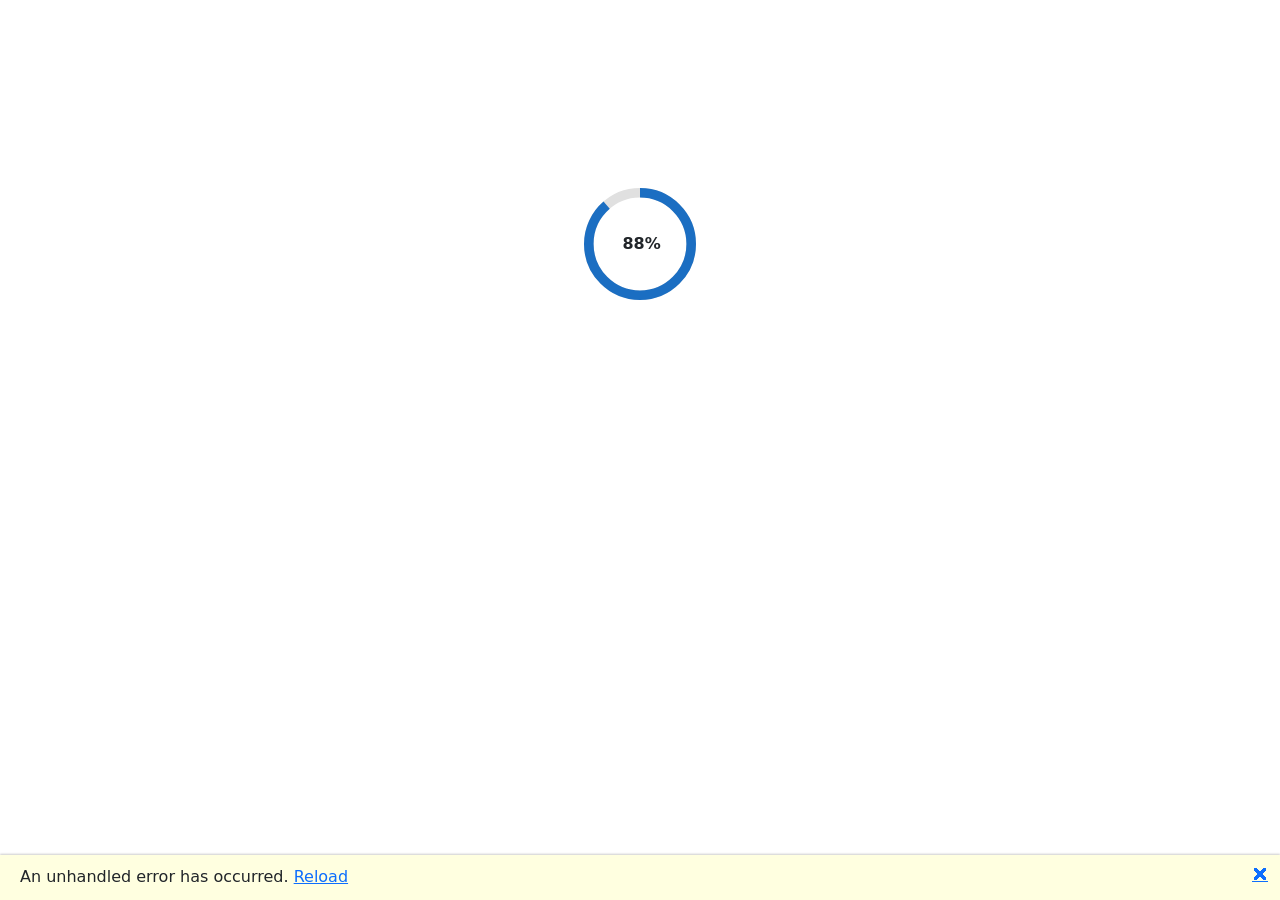
==== index.html @ a3293435 ".NoJekyll and base uri changed" ====
<!DOCTYPE html>
<html lang="en">

<head>
    <script type="text/javascript">
        // Single Page Apps for GitHub Pages
        // MIT License
        // https://github.com/rafgraph/spa-github-pages
        // This script checks to see if a redirect is present in the query string,
        // converts it back into the correct url and adds it to the
        // browser's history using window.history.replaceState(...),
        // which won't cause the browser to attempt to load the new url.
        // When the single page app is loaded further down in this file,
        // the correct url will be waiting in the browser's history for
        // the single page app to route accordingly.
        (function (l) {
            if (l.search[1] === '/') {
                var decoded = l.search.slice(1).split('&').map(function (s) {
                    return s.replace(/~and~/g, '&')
                }).join('?');
                window.history.replaceState(null, null,
                    l.pathname.slice(0, -1) + decoded + l.hash
                );
            }
        }(window.location))
    </script>
    <meta charset="utf-8" />
    <meta name="viewport" content="width=device-width, initial-scale=1.0" />
    <title>BeskyttelsesrumGUI</title>
    <base href="/Beskyttelsesrum" />
    <link rel="stylesheet" href="css/bootstrap/bootstrap.min.css" />
    <link rel="stylesheet" href="css/app.css" />
    <link rel="icon" type="image/png" href="favicon.png" />
    <link href="BeskyttelsesrumGUI.styles.css" rel="stylesheet" />
    <link href="https://cdn.jsdelivr.net/npm/bootstrap@5.3.2/dist/css/bootstrap.min.css" rel="stylesheet" integrity="sha384-T3c6CoIi6uLrA9TneNEoa7RxnatzjcDSCmG1MXxSR1GAsXEV/Dwwykc2MPK8M2HN" crossorigin="anonymous">
    <link href="https://cdn.jsdelivr.net/npm/bootstrap-icons@1.11.3/font/bootstrap-icons.min.css" rel="stylesheet" />
    <link href="_content/Blazor.Bootstrap/blazor.bootstrap.css" rel="stylesheet" />
</head>

<body>
    <div id="app">
        <svg class="loading-progress">
            <circle r="40%" cx="50%" cy="50%" />
            <circle r="40%" cx="50%" cy="50%" />
        </svg>
        <div class="loading-progress-text"></div>
    </div>

    <div id="blazor-error-ui">
        An unhandled error has occurred.
        <a href="" class="reload">Reload</a>
        <a class="dismiss">🗙</a>
    </div>
    <script src="_framework/blazor.webassembly.js"></script>
    <script src="https://cdn.jsdelivr.net/npm/bootstrap@5.3.2/dist/js/bootstrap.bundle.min.js" integrity="sha384-C6RzsynM9kWDrMNeT87bh95OGNyZPhcTNXj1NW7RuBCsyN/o0jlpcV8Qyq46cDfL" crossorigin="anonymous"></script>
    <script src="_content/Blazor.Bootstrap/blazor.bootstrap.js"></script>
</body>

</html>
---- css/app.css ----
html, body {
    font-family: 'Helvetica Neue', Helvetica, Arial, sans-serif;
}

h1:focus {
    outline: none;
}

a, .btn-link {
    color: #0071c1;
}

.btn-primary {
    color: #fff;
    background-color: #1b6ec2;
    border-color: #1861ac;
}

.btn:focus, .btn:active:focus, .btn-link.nav-link:focus, .form-control:focus, .form-check-input:focus {
  box-shadow: 0 0 0 0.1rem white, 0 0 0 0.25rem #258cfb;
}

.content {
    padding-top: 1.1rem;
}

.valid.modified:not([type=checkbox]) {
    outline: 1px solid #26b050;
}

.invalid {
    outline: 1px solid red;
}

.validation-message {
    color: red;
}

#blazor-error-ui {
    background: lightyellow;
    bottom: 0;
    box-shadow: 0 -1px 2px rgba(0, 0, 0, 0.2);
    display: none;
    left: 0;
    padding: 0.6rem 1.25rem 0.7rem 1.25rem;
    position: fixed;
    width: 100%;
    z-index: 1000;
}

    #blazor-error-ui .dismiss {
        cursor: pointer;
        position: absolute;
        right: 0.75rem;
        top: 0.5rem;
    }

.blazor-error-boundary {
    background: url([data-uri]) no-repeat 1rem/1.8rem, #b32121;
    padding: 1rem 1rem 1rem 3.7rem;
    color: white;
}

    .blazor-error-boundary::after {
        content: "An error has occurred."
    }

.loading-progress {
    position: relative;
    display: block;
    width: 8rem;
    height: 8rem;
    margin: 20vh auto 1rem auto;
}

    .loading-progress circle {
        fill: none;
        stroke: #e0e0e0;
        stroke-width: 0.6rem;
        transform-origin: 50% 50%;
        transform: rotate(-90deg);
    }

        .loading-progress circle:last-child {
            stroke: #1b6ec2;
            stroke-dasharray: calc(3.141 * var(--blazor-load-percentage, 0%) * 0.8), 500%;
            transition: stroke-dasharray 0.05s ease-in-out;
        }

.loading-progress-text {
    position: absolute;
    text-align: center;
    font-weight: bold;
    inset: calc(20vh + 3.25rem) 0 auto 0.2rem;
}

    .loading-progress-text:after {
        content: var(--blazor-load-percentage-text, "Loading");
    }

code {
    color: #c02d76;
}
---- BeskyttelsesrumGUI.styles.css ----
@import '_content/Blazor.Bootstrap/Blazor.Bootstrap.bundle.scp.css';

/* /Layout/MainLayout.razor.rz.scp.css */
.page[b-3lwxsy3chd] {
    position: relative;
    display: flex;
    flex-direction: column;
}

main[b-3lwxsy3chd] {
    flex: 1;
}

.sidebar[b-3lwxsy3chd] {
    background-image: linear-gradient(180deg, rgb(5, 39, 103) 0%, #3a0647 70%);
}

.top-row[b-3lwxsy3chd] {
    background-color: #f7f7f7;
    border-bottom: 1px solid #d6d5d5;
    justify-content: flex-end;
    height: 3.5rem;
    display: flex;
    align-items: center;
}

    .top-row[b-3lwxsy3chd]  a, .top-row[b-3lwxsy3chd]  .btn-link {
        white-space: nowrap;
        margin-left: 1.5rem;
        text-decoration: none;
    }

    .top-row[b-3lwxsy3chd]  a:hover, .top-row[b-3lwxsy3chd]  .btn-link:hover {
        text-decoration: underline;
    }

    .top-row[b-3lwxsy3chd]  a:first-child {
        overflow: hidden;
        text-overflow: ellipsis;
    }

@media (max-width: 640.98px) {
    .top-row[b-3lwxsy3chd] {
        justify-content: space-between;
    }

    .top-row[b-3lwxsy3chd]  a, .top-row[b-3lwxsy3chd]  .btn-link {
        margin-left: 0;
    }
}

@media (min-width: 641px) {
    .page[b-3lwxsy3chd] {
        flex-direction: row;
    }

    .sidebar[b-3lwxsy3chd] {
        width: 250px;
        height: 100vh;
        position: sticky;
        top: 0;
    }

    .top-row[b-3lwxsy3chd] {
        position: sticky;
        top: 0;
        z-index: 1;
    }

    .top-row.auth[b-3lwxsy3chd]  a:first-child {
        flex: 1;
        text-align: right;
        width: 0;
    }

    .top-row[b-3lwxsy3chd], article[b-3lwxsy3chd] {
        padding-left: 2rem !important;
        padding-right: 1.5rem !important;
    }
}
/* /Layout/NavMenu.razor.rz.scp.css */
.navbar-toggler[b-vtdq4ttohg] {
    background-color: rgba(255, 255, 255, 0.1);
}

.top-row[b-vtdq4ttohg] {
    height: 3.5rem;
    background-color: rgba(0,0,0,0.4);
}

.navbar-brand[b-vtdq4ttohg] {
    font-size: 1.1rem;
}

.bi[b-vtdq4ttohg] {
    display: inline-block;
    position: relative;
    width: 1.25rem;
    height: 1.25rem;
    margin-right: 0.75rem;
    top: -1px;
    background-size: cover;
}

.bi-house-door-fill-nav-menu[b-vtdq4ttohg] {
    background-image: url("data:image/svg+xml,%3Csvg xmlns='http://www.w3.org/2000/svg' width='16' height='16' fill='white' class='bi bi-house-door-fill' viewBox='0 0 16 16'%3E%3Cpath d='M6.5 14.5v-3.505c0-.245.25-.495.5-.495h2c.25 0 .5.25.5.5v3.5a.5.5 0 0 0 .5.5h4a.5.5 0 0 0 .5-.5v-7a.5.5 0 0 0-.146-.354L13 5.793V2.5a.5.5 0 0 0-.5-.5h-1a.5.5 0 0 0-.5.5v1.293L8.354 1.146a.5.5 0 0 0-.708 0l-6 6A.5.5 0 0 0 1.5 7.5v7a.5.5 0 0 0 .5.5h4a.5.5 0 0 0 .5-.5Z'/%3E%3C/svg%3E");
}

.bi-plus-square-fill-nav-menu[b-vtdq4ttohg] {
    background-image: url("data:image/svg+xml,%3Csvg xmlns='http://www.w3.org/2000/svg' width='16' height='16' fill='white' class='bi bi-plus-square-fill' viewBox='0 0 16 16'%3E%3Cpath d='M2 0a2 2 0 0 0-2 2v12a2 2 0 0 0 2 2h12a2 2 0 0 0 2-2V2a2 2 0 0 0-2-2H2zm6.5 4.5v3h3a.5.5 0 0 1 0 1h-3v3a.5.5 0 0 1-1 0v-3h-3a.5.5 0 0 1 0-1h3v-3a.5.5 0 0 1 1 0z'/%3E%3C/svg%3E");
}

.bi-list-nested-nav-menu[b-vtdq4ttohg] {
    background-image: url("data:image/svg+xml,%3Csvg xmlns='http://www.w3.org/2000/svg' width='16' height='16' fill='white' class='bi bi-list-nested' viewBox='0 0 16 16'%3E%3Cpath fill-rule='evenodd' d='M4.5 11.5A.5.5 0 0 1 5 11h10a.5.5 0 0 1 0 1H5a.5.5 0 0 1-.5-.5zm-2-4A.5.5 0 0 1 3 7h10a.5.5 0 0 1 0 1H3a.5.5 0 0 1-.5-.5zm-2-4A.5.5 0 0 1 1 3h10a.5.5 0 0 1 0 1H1a.5.5 0 0 1-.5-.5z'/%3E%3C/svg%3E");
}

.nav-item[b-vtdq4ttohg] {
    font-size: 0.9rem;
    padding-bottom: 0.5rem;
}

    .nav-item:first-of-type[b-vtdq4ttohg] {
        padding-top: 1rem;
    }

    .nav-item:last-of-type[b-vtdq4ttohg] {
        padding-bottom: 1rem;
    }

    .nav-item[b-vtdq4ttohg]  a {
        color: #d7d7d7;
        border-radius: 4px;
        height: 3rem;
        display: flex;
        align-items: center;
        line-height: 3rem;
    }

.nav-item[b-vtdq4ttohg]  a.active {
    background-color: rgba(255,255,255,0.37);
    color: white;
}

.nav-item[b-vtdq4ttohg]  a:hover {
    background-color: rgba(255,255,255,0.1);
    color: white;
}

@media (min-width: 641px) {
    .navbar-toggler[b-vtdq4ttohg] {
        display: none;
    }

    .collapse[b-vtdq4ttohg] {
        /* Never collapse the sidebar for wide screens */
        display: block;
    }
    
    .nav-scrollable[b-vtdq4ttohg] {
        /* Allow sidebar to scroll for tall menus */
        height: calc(100vh - 3.5rem);
        overflow-y: auto;
    }
}
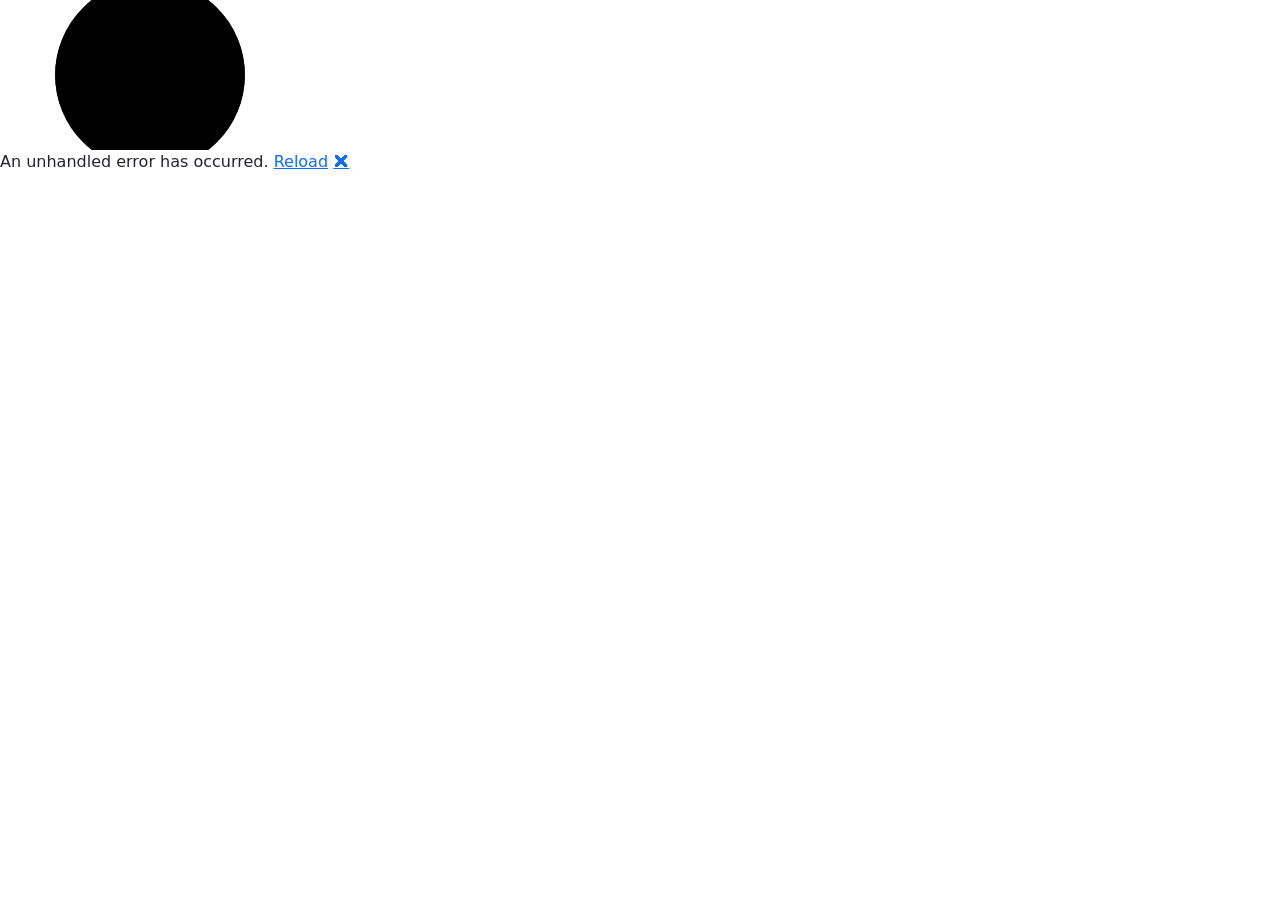
==== commit 63eb4da3: "Base uri changed" ====
--- a/index.html
+++ b/index.html
@@ -27,7 +27,7 @@
     <meta charset="utf-8" />
     <meta name="viewport" content="width=device-width, initial-scale=1.0" />
     <title>BeskyttelsesrumGUI</title>
-    <base href="/Beskyttelsesrum" />
+    <base href="/Beskyttelsesrum/" />
     <link rel="stylesheet" href="css/bootstrap/bootstrap.min.css" />
     <link rel="stylesheet" href="css/app.css" />
     <link rel="icon" type="image/png" href="favicon.png" />
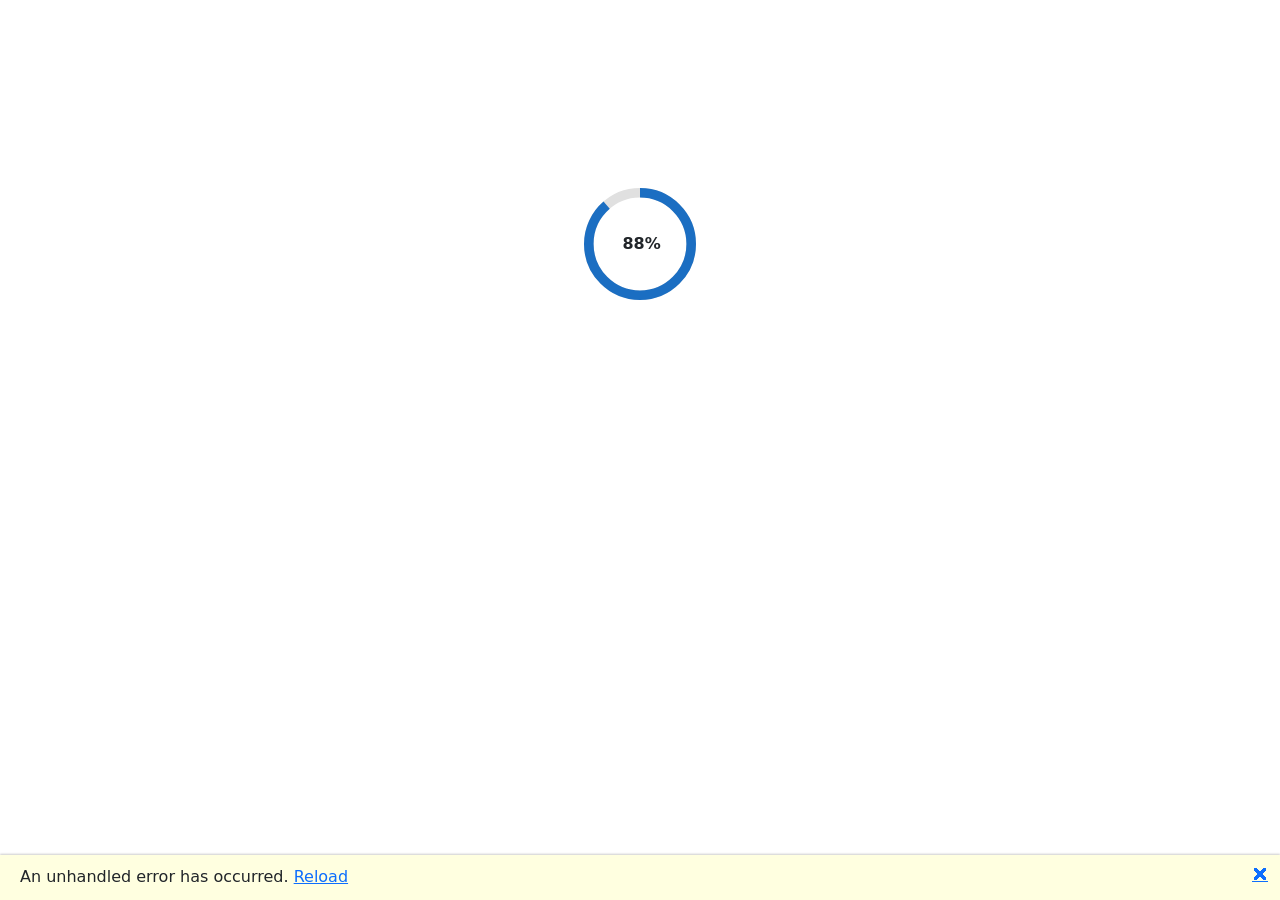
==== commit fbecbbee: "Improved debugging msg for webkort" ====
--- a/index.html
+++ b/index.html
@@ -27,7 +27,7 @@
     <meta charset="utf-8" />
     <meta name="viewport" content="width=device-width, initial-scale=1.0" />
     <title>BeskyttelsesrumGUI</title>
-    <base href="/Beskyttelsesrum/" />
+    <base href="/" />
     <link rel="stylesheet" href="css/bootstrap/bootstrap.min.css" />
     <link rel="stylesheet" href="css/app.css" />
     <link rel="icon" type="image/png" href="favicon.png" />
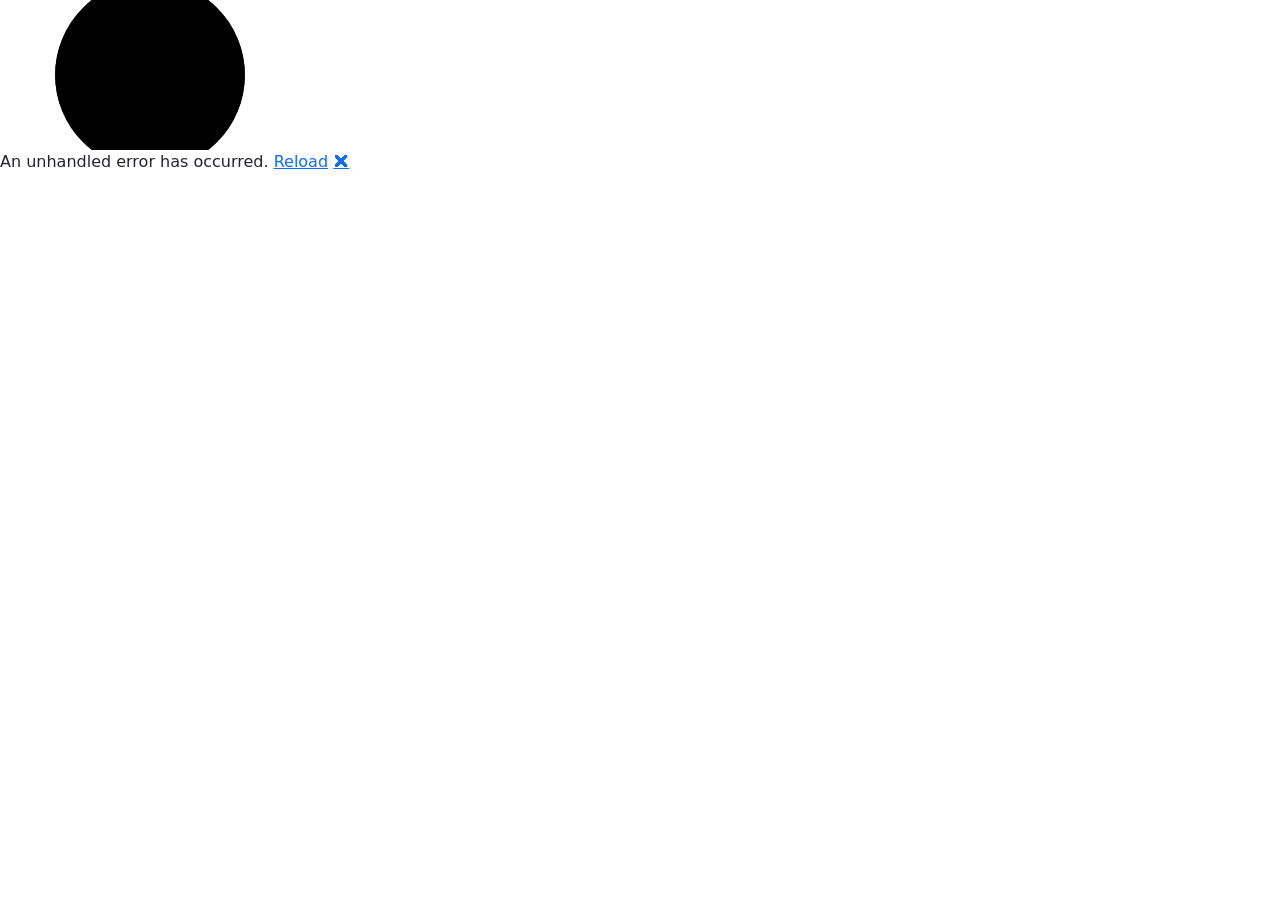
==== commit 42d4d772: "Added base URI (again)" ====
--- a/index.html
+++ b/index.html
@@ -27,7 +27,7 @@
     <meta charset="utf-8" />
     <meta name="viewport" content="width=device-width, initial-scale=1.0" />
     <title>BeskyttelsesrumGUI</title>
-    <base href="/" />
+    <base href="/Beskyttelsesrum/" />
     <link rel="stylesheet" href="css/bootstrap/bootstrap.min.css" />
     <link rel="stylesheet" href="css/app.css" />
     <link rel="icon" type="image/png" href="favicon.png" />
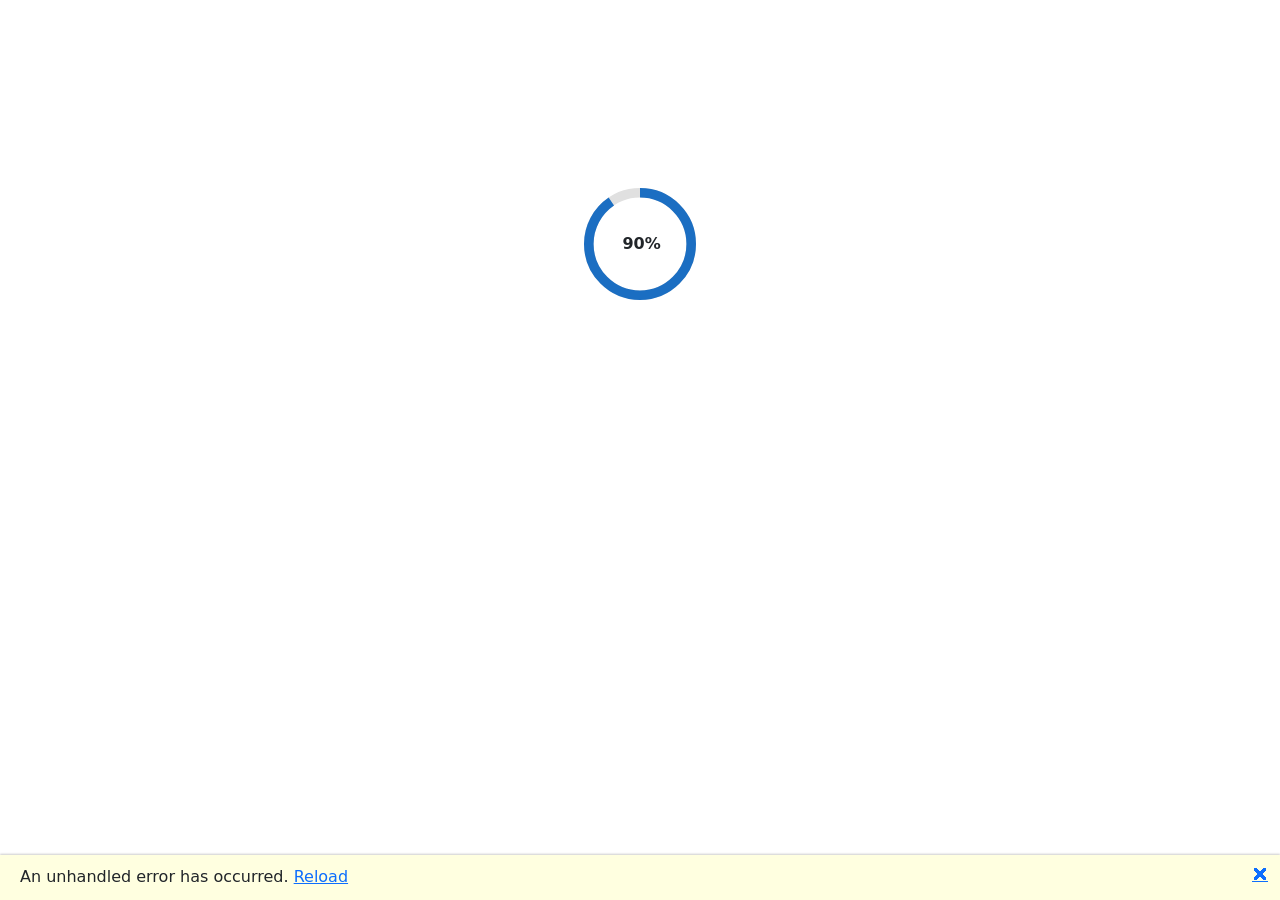
==== commit b5cf20c6: "Tweak to UX and added distance feature" ====
--- a/index.html
+++ b/index.html
@@ -27,7 +27,7 @@
     <meta charset="utf-8" />
     <meta name="viewport" content="width=device-width, initial-scale=1.0" />
     <title>BeskyttelsesrumGUI</title>
-    <base href="/Beskyttelsesrum/" />
+    <base href="/" />
     <link rel="stylesheet" href="css/bootstrap/bootstrap.min.css" />
     <link rel="stylesheet" href="css/app.css" />
     <link rel="icon" type="image/png" href="favicon.png" />
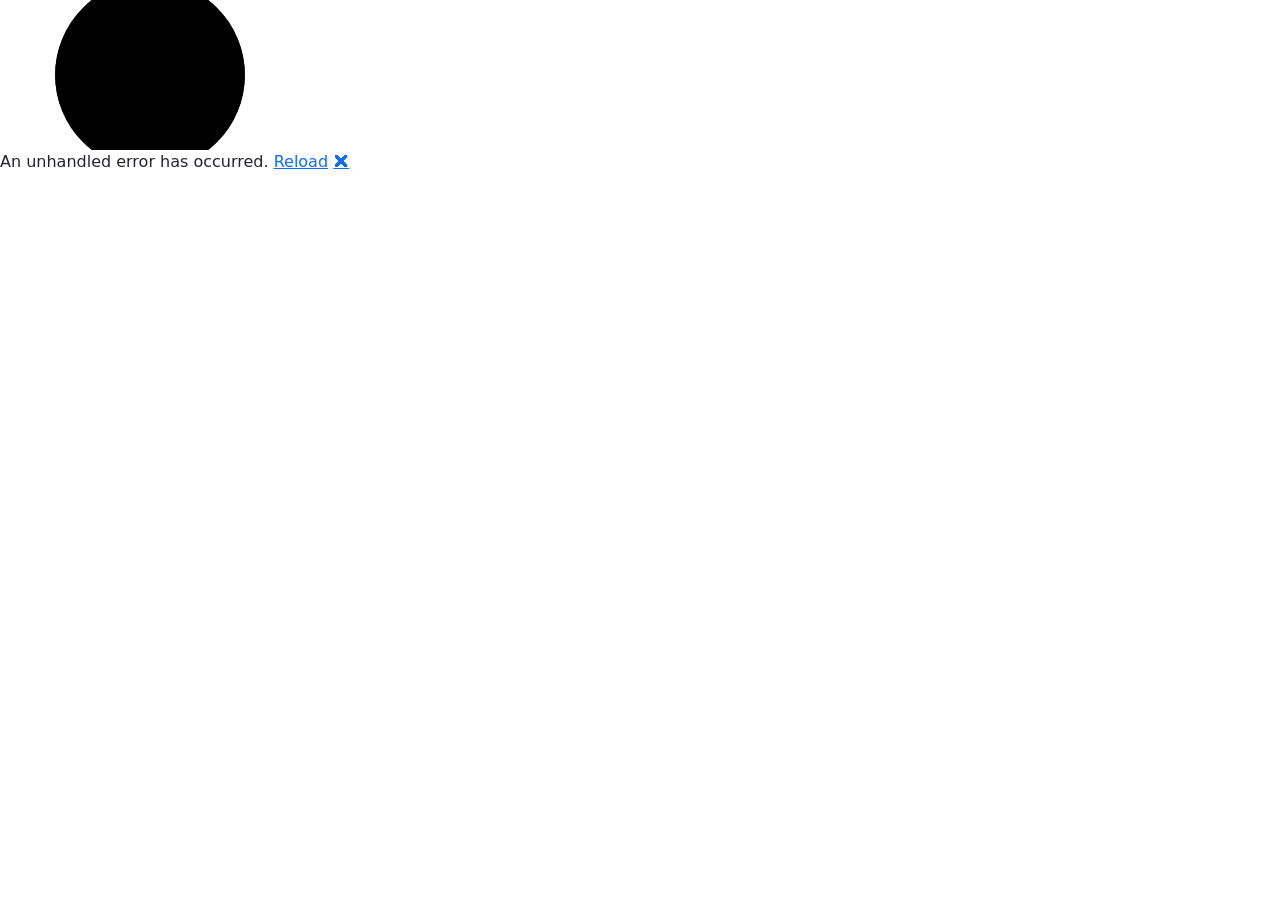
==== commit 15e12ce4: "Forgot base" ====
--- a/index.html
+++ b/index.html
@@ -27,7 +27,7 @@
     <meta charset="utf-8" />
     <meta name="viewport" content="width=device-width, initial-scale=1.0" />
     <title>BeskyttelsesrumGUI</title>
-    <base href="/" />
+    <base href="/Beskyttelsesrum/" />
     <link rel="stylesheet" href="css/bootstrap/bootstrap.min.css" />
     <link rel="stylesheet" href="css/app.css" />
     <link rel="icon" type="image/png" href="favicon.png" />
